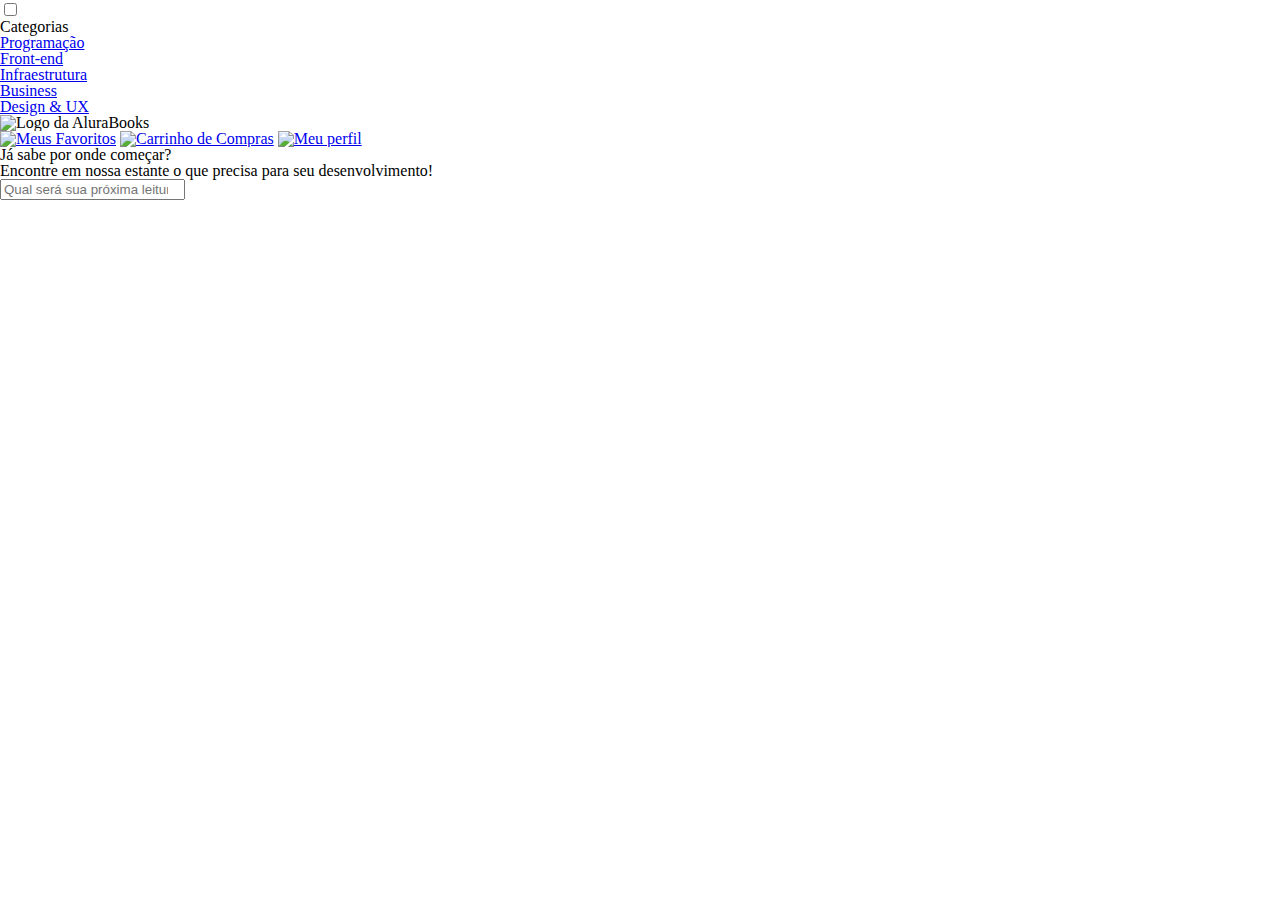
==== index.html @ 53f9b52f "Add files via upload" ====
<!DOCTYPE html>
<html>

  <head>
    <meta charset="UTF-8">  
    <meta name="viewport" content="width=device-width, initial-scale=1.0">
    <title>AluraBooks</title>
    <link rel="stylesheet" href="reset.css">
    <link rel="preconnect" href="https://fonts.googleapis.com">
    <link rel="preconnect" href="https://fonts.gstatic.com" crossorigin>
    <link href="https://fonts.googleapis.com/css2?family=Poppins:wght@300;400;500;700&display=swap" rel="stylesheet">
    <link rel="stylesheet" href="style.css">
</head>

<body>
  <header class="cabeçalho">
    <div class="conteiner">
      <input type="checkbox" id="menu" class="container__botao">
      <label for="menu">
    <span class="cabeçalho_menu-hamburguer container__imagem"></span>
    </label>
    <ul class="lista-menu">
      <li class="lista-menu__titulo">Categorias</li>
      <li class="lista-menu__item">
        <a href="#" class="lista-menu__link">Programação</a>
      </li>
      <li class="lista-menu__item">
        <a href="#" class="lista-menu__link">Front-end</a>
      </li>
      <li class="lista-menu__item">
        <a href="#" class="lista-menu__link">Infraestrutura</a>
      </li>
      <li class="lista-menu__item">
        <a href="#" class="lista-menu__link">Business</a>
      </li>
       <li class="lista-menu__item">
          <a href="#" class="lista-menu__link">Design & UX</a>
      </li>
    </ul>
    <img src="img/Logo.svg" alt="Logo da AluraBooks">
    </div>
    <div class="conteiner">
    <a href="#"><img src="img/Favoritos.svg" alt="Meus Favoritos" class="container__imagem"></a>
    <a href="#"><img src="img/Group.svg" alt=" Carrinho de Compras" class="container__imagem"></a>
    <a href="#"><img src="img/Usuário.svg" alt="Meu perfil" class="container__imagem"></a>
    </div>
  </header>
  <section class="banner">
    <h2 class="banner__titulo">Já sabe por onde começar?</h2>
    <p class="banner texto">Encontre em nossa estante o que precisa para seu desenvolvimento!</p>
    <input type="search" class="banner__pesquisa" placeholder="Qual será sua próxima leitura?">
  </section>
</body>

</html>
---- style.css ----
@import url("styles/header.css");
@import url("styles/banner.css");
.root{
    --cor-de-fundo: #8f8181;
    --laranja:#EB9B00;
    --azul-degrade: linear-gradient(97.54deg, #002F52 35.49%, #326589 165.37%);
}

body {
background-color: var(--cor-de-fundo);
}

h1 {
    background-color: rgb(207, 191, 191);
}
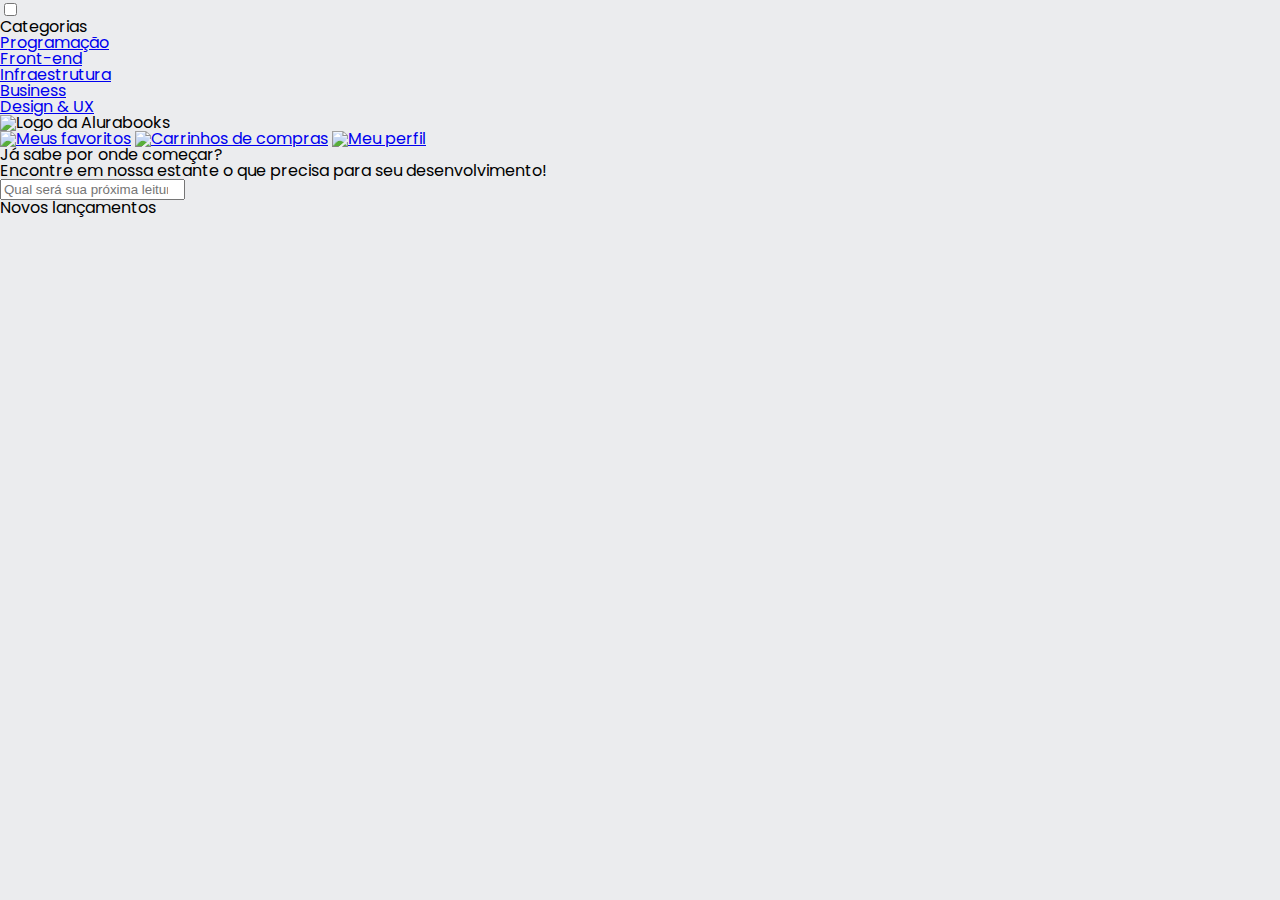
==== commit 5be772d3: "Add files via upload" ====
--- a/index.html
+++ b/index.html
@@ -1,55 +1,58 @@
 <!DOCTYPE html>
 <html>
 
-  <head>
-    <meta charset="UTF-8">  
+<head>
+    <meta charset="UTF-8">
     <meta name="viewport" content="width=device-width, initial-scale=1.0">
     <title>AluraBooks</title>
     <link rel="stylesheet" href="reset.css">
     <link rel="preconnect" href="https://fonts.googleapis.com">
     <link rel="preconnect" href="https://fonts.gstatic.com" crossorigin>
     <link href="https://fonts.googleapis.com/css2?family=Poppins:wght@300;400;500;700&display=swap" rel="stylesheet">
-    <link rel="stylesheet" href="style.css">
+    <link rel="stylesheet" href="styles.css">
 </head>
 
 <body>
-  <header class="cabeçalho">
-    <div class="conteiner">
-      <input type="checkbox" id="menu" class="container__botao">
-      <label for="menu">
-    <span class="cabeçalho_menu-hamburguer container__imagem"></span>
-    </label>
-    <ul class="lista-menu">
-      <li class="lista-menu__titulo">Categorias</li>
-      <li class="lista-menu__item">
-        <a href="#" class="lista-menu__link">Programação</a>
-      </li>
-      <li class="lista-menu__item">
-        <a href="#" class="lista-menu__link">Front-end</a>
-      </li>
-      <li class="lista-menu__item">
-        <a href="#" class="lista-menu__link">Infraestrutura</a>
-      </li>
-      <li class="lista-menu__item">
-        <a href="#" class="lista-menu__link">Business</a>
-      </li>
-       <li class="lista-menu__item">
-          <a href="#" class="lista-menu__link">Design & UX</a>
-      </li>
-    </ul>
-    <img src="img/Logo.svg" alt="Logo da AluraBooks">
-    </div>
-    <div class="conteiner">
-    <a href="#"><img src="img/Favoritos.svg" alt="Meus Favoritos" class="container__imagem"></a>
-    <a href="#"><img src="img/Group.svg" alt=" Carrinho de Compras" class="container__imagem"></a>
-    <a href="#"><img src="img/Usuário.svg" alt="Meu perfil" class="container__imagem"></a>
-    </div>
-  </header>
-  <section class="banner">
-    <h2 class="banner__titulo">Já sabe por onde começar?</h2>
-    <p class="banner texto">Encontre em nossa estante o que precisa para seu desenvolvimento!</p>
-    <input type="search" class="banner__pesquisa" placeholder="Qual será sua próxima leitura?">
-  </section>
+    <header class="cabeçalho">
+        <div class="container">
+            <input type="checkbox" id="menu" class="container__botao">
+            <label for="menu">
+                <span class="cabeçalho__menu-hamburguer container__imagem"></span>
+            </label>
+            <ul class="lista-menu">
+                <li class="lista-menu__titulo">Categorias</li>
+                <li class="lista-menu__item">
+                    <a href="#" class="lista-menu__link">Programação</a>
+                </li>
+                <li class="lista-menu__item">
+                    <a href="#" class="lista-menu__link">Front-end</a>
+                </li>
+                <li class="lista-menu__item">
+                    <a href="#" class="lista-menu__link">Infraestrutura</a>
+                </li>
+                <li class="lista-menu__item">
+                    <a href="#" class="lista-menu__link">Business</a>
+                </li>
+                <li class="lista-menu__item">
+                    <a href="#" class="lista-menu__link">Design & UX</a>
+                </li>
+            </ul>
+            <img src="img/Logo.svg" alt="Logo da Alurabooks" class="container__imagem">
+        </div>
+        <div class="container">
+            <a href="#"><img src="img/Favoritos.svg" alt="Meus favoritos" class="container__imagem"></a>
+            <a href="#"><img src="img/Compras.svg" alt="Carrinhos de compras" class="container__imagem"></a>
+            <a href="#"><img src="img/Usuario.svg" alt="Meu perfil" class="container__imagem"></a>
+        </div>
+    </header>
+    <section class="banner">
+        <h2 class="banner__titulo">Já sabe por onde começar?</h2>
+        <p class="banner__texto">Encontre em nossa estante o que precisa para seu desenvolvimento!</p>
+        <input type="search" class="banner__pesquisa" placeholder="Qual será sua próxima leitura?">
+    </section>
+    <section class="carrossel">
+        <h2 class="carrossel__titulo">Novos lançamentos</h2>
+    </section>
 </body>
 
 </html>--- a/styles.css
+++ b/styles.css
@@ -0,0 +1,18 @@
+@import url("styles/header.css");
+@import url("styles/banner.css");
+@import url("styles/carrossel.css");
+
+:root {
+    --cor-de-fundo: #EBECEE;
+    --branco: #FFFFFF;
+    --laranja: #EB9B00;
+    --azul-degrade: linear-gradient(97.54deg, #002F52 35.49%, #326589 165.37%);
+    --fonte-principal: "Poppins";
+}
+
+body {
+    background-color: var(--cor-de-fundo);
+    font-family: var(--fonte-principal);
+    font-size: 16px;
+    font-weight: 400;
+}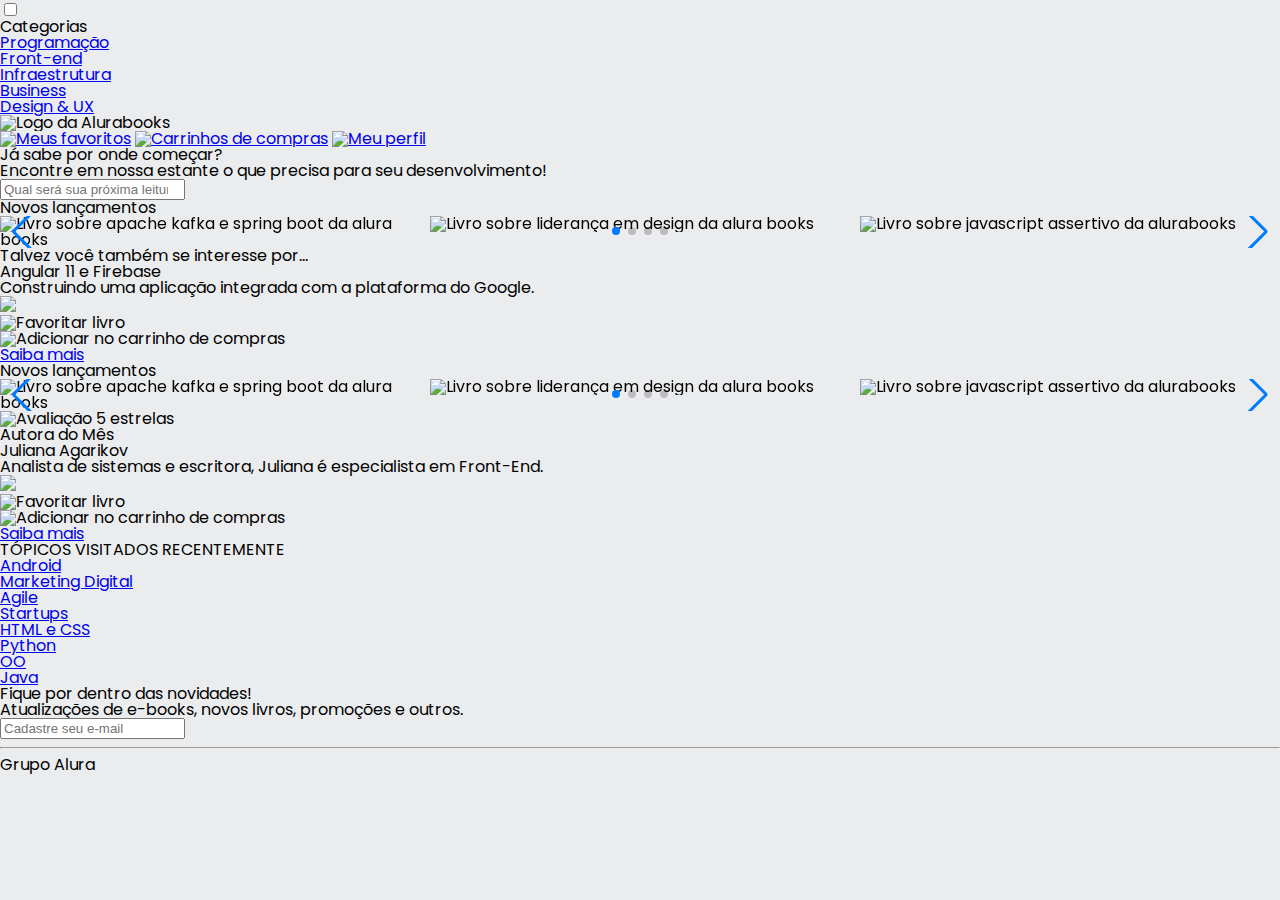
==== commit 313f77b9: "Add files via upload" ====
--- a/index.html
+++ b/index.html
@@ -9,6 +9,7 @@
     <link rel="preconnect" href="https://fonts.googleapis.com">
     <link rel="preconnect" href="https://fonts.gstatic.com" crossorigin>
     <link href="https://fonts.googleapis.com/css2?family=Poppins:wght@300;400;500;700&display=swap" rel="stylesheet">
+    <link rel="stylesheet" href="https://unpkg.com/swiper@8/swiper-bundle.min.css" />
     <link rel="stylesheet" href="styles.css">
 </head>
 
@@ -52,7 +53,163 @@
     </section>
     <section class="carrossel">
         <h2 class="carrossel__titulo">Novos lançamentos</h2>
-    </section>
+        <!-- Slider main container -->
+        <div class="swiper">
+            <!-- Additional required wrapper -->
+            <!-- If we need pagination -->
+            <div class="swiper-pagination"></div>
+
+            <div class="swiper-wrapper">
+                <!-- Slides -->
+                <div class="swiper-slide"><img src="img/ApacheKafka.svg"
+                        alt="Livro sobre apache kafka e spring boot da alura books"></div>
+                <div class="swiper-slide"><img src="img/Liderança.svg"
+                        alt="Livro sobre liderança em design da alura books"></div>
+                <div class="swiper-slide"><img src="img/Javascript.svg"
+                        alt="Livro sobre javascript assertivo da alurabooks"></div>
+                <div class="swiper-slide"><img src="img/Guia Front-end.svg" alt="Livro Guia front end"></div>
+                <div class="swiper-slide"><img src="img/Portugol.svg" alt="Livro sobre portugol"></div>
+                <div class="swiper-slide"><img src="img/Acessibilidade.svg" alt="livro sobre acessibilidade"></div>
+            </div>
+
+            <!-- If we need navigation buttons -->
+            <div class="swiper-button-prev"></div>
+            <div class="swiper-button-next"></div>
+        </div>
+
+        <div class="card">
+            <!-- 1º linha -->
+            <div class="card__descrição">
+                <!-- 1º coluna -->
+                <div class="descrição">
+                    <h3 class="descrição__titulo">Talvez você também se interesse por...</h3>
+                    <h2 class="descrição__titulo-livro">Angular 11 e Firebase</h2>
+                    <p class="descrição__texto">Construindo uma aplicação integrada com a plataforma do Google.</p>
+                </div>
+                <!-- 2º coluna -->
+                <img src="img/Angular.svg" class="descrição__imagem">
+            </div>
+
+            <!-- 2º linha -->
+            <div class="card__botões">
+                <!-- 1º coluna -->
+                <ul class="botões">
+                    <li class="botões__item"><img src="img/Favoritos.svg" alt="Favoritar livro"></li>
+                    <li class="botões__item"><img src="img/Compras.svg" alt="Adicionar no carrinho de compras"></li>
+                </ul>
+                <!-- 2º coluna -->
+                <a href="#" class="botões__ancora">Saiba mais</a>
+            </div>
+        </div>
+    </section>
+
+    <section class="carrossel">
+        <h2 class="carrossel__titulo">Novos lançamentos</h2>
+        <!-- Slider main container -->
+        <div class="swiper">
+            <!-- Additional required wrapper -->
+            <!-- If we need pagination -->
+            <div class="swiper-pagination"></div>
+
+            <div class="swiper-wrapper">
+                <!-- Slides -->
+                <div class="swiper-slide"><img src="img/ApacheKafka.svg"
+                        alt="Livro sobre apache kafka e spring boot da alura books"></div>
+                <div class="swiper-slide"><img src="img/Liderança.svg"
+                        alt="Livro sobre liderança em design da alura books"></div>
+                <div class="swiper-slide"><img src="img/Javascript.svg"
+                        alt="Livro sobre javascript assertivo da alurabooks"></div>
+                <div class="swiper-slide"><img src="img/Guia Front-end.svg" alt="Livro Guia front end"></div>
+                <div class="swiper-slide"><img src="img/Portugol.svg" alt="Livro sobre portugol"></div>
+                <div class="swiper-slide"><img src="img/Acessibilidade.svg" alt="livro sobre acessibilidade"></div>
+            </div>
+
+            <!-- If we need navigation buttons -->
+            <div class="swiper-button-prev"></div>
+            <div class="swiper-button-next"></div>
+        </div>
+
+        <div class="card">
+            <!-- 1º linha -->
+            <div class="card__descrição">
+                <!-- 1º coluna -->
+                <div class="descrição">
+                    <img src="img/Estrelinhas.svg" alt="Avaliação 5 estrelas">
+                    <h3 class="descrição__titulo">Autora do Mês</h3>
+                    <h2 class="descrição__titulo-livro">Juliana Agarikov</h2>
+                    <p class="descrição__texto">Analista de sistemas e escritora, Juliana é especialista em Front-End.
+                    </p>
+                </div>
+                <!-- 2º coluna -->
+                <img src="img/Escritora.svg" class="descrição__imagem">
+            </div>
+
+            <!-- 2º linha -->
+            <div class="card__botões">
+                <!-- 1º coluna -->
+                <ul class="botões">
+                    <li class="botões__item"><img src="img/Favoritos.svg" alt="Favoritar livro"></li>
+                    <li class="botões__item"><img src="img/Compras.svg" alt="Adicionar no carrinho de compras"></li>
+                </ul>
+                <!-- 2º coluna -->
+                <a href="#" class="botões__ancora">Saiba mais</a>
+            </div>
+        </div>
+    </section>
+
+    <section class="tópicos">
+        <h2 class="tópicos__titulo">TÓPICOS VISITADOS RECENTEMENTE</h2>
+        <ul class="tópicos__lista">
+            <li class="tópicos__item">
+                <a href="#" class="tópicos__link">Android</a>
+            </li>
+            <li class="tópicos__item">
+                <a href="#" class="tópicos__link">Marketing Digital</a>
+            </li>
+            <li class="tópicos__item">
+                <a href="#" class="tópicos__link">Agile</a>
+            </li>
+            <li class="tópicos__item">
+                <a href="#" class="tópicos__link">Startups</a>
+            </li>
+            <li class="tópicos__item">
+                <a href="#" class="tópicos__link">HTML e CSS</a>
+            </li>
+            <li class="tópicos__item">
+                <a href="#" class="tópicos__link">Python</a>
+            </li>
+            <li class="tópicos__item">
+                <a href="#" class="tópicos__link">OO</a>
+            </li>
+            <li class="tópicos__item">
+                <a href="#" class="tópicos__link">Java</a>
+            </li>
+        </ul>
+    </section>
+
+    <section class="contato">
+        <h2 class="contato__titulo">Fique por dentro das novidades!</h2>
+        <p class="contato__texto">Atualizações de e-books, novos livros, promoções e outros.</p>
+        <input type="email" placeholder="Cadastre seu e-mail" class="contato__email">
+    </section>
+
+    <hr />
+
+    <footer class="rodapé">
+        <h2 class="rodapé__titulo">Grupo Alura</h2>
+    </footer>
+
+    <script src="https://unpkg.com/swiper@8/swiper-bundle.min.js"></script>
+    <script>
+        const swiper = new Swiper('.swiper', {
+            spaceBetween: 10,
+            slidesPerView: 3,
+            pagination: {
+                el: '.swiper-pagination',
+                type: 'bullets',
+            },
+        });
+    </script>
 </body>
 
 </html>--- a/styles.css
+++ b/styles.css
@@ -1,6 +1,9 @@
 @import url("styles/header.css");
 @import url("styles/banner.css");
 @import url("styles/carrossel.css");
+@import url("styles/topicos.css");
+@import url("styles/contato.css");
+@import url("styles/rodapé.css");
 
 :root {
     --cor-de-fundo: #EBECEE;
@@ -8,6 +11,7 @@
     --laranja: #EB9B00;
     --azul-degrade: linear-gradient(97.54deg, #002F52 35.49%, #326589 165.37%);
     --fonte-principal: "Poppins";
+    --azul: #002F52;
 }
 
 body {
